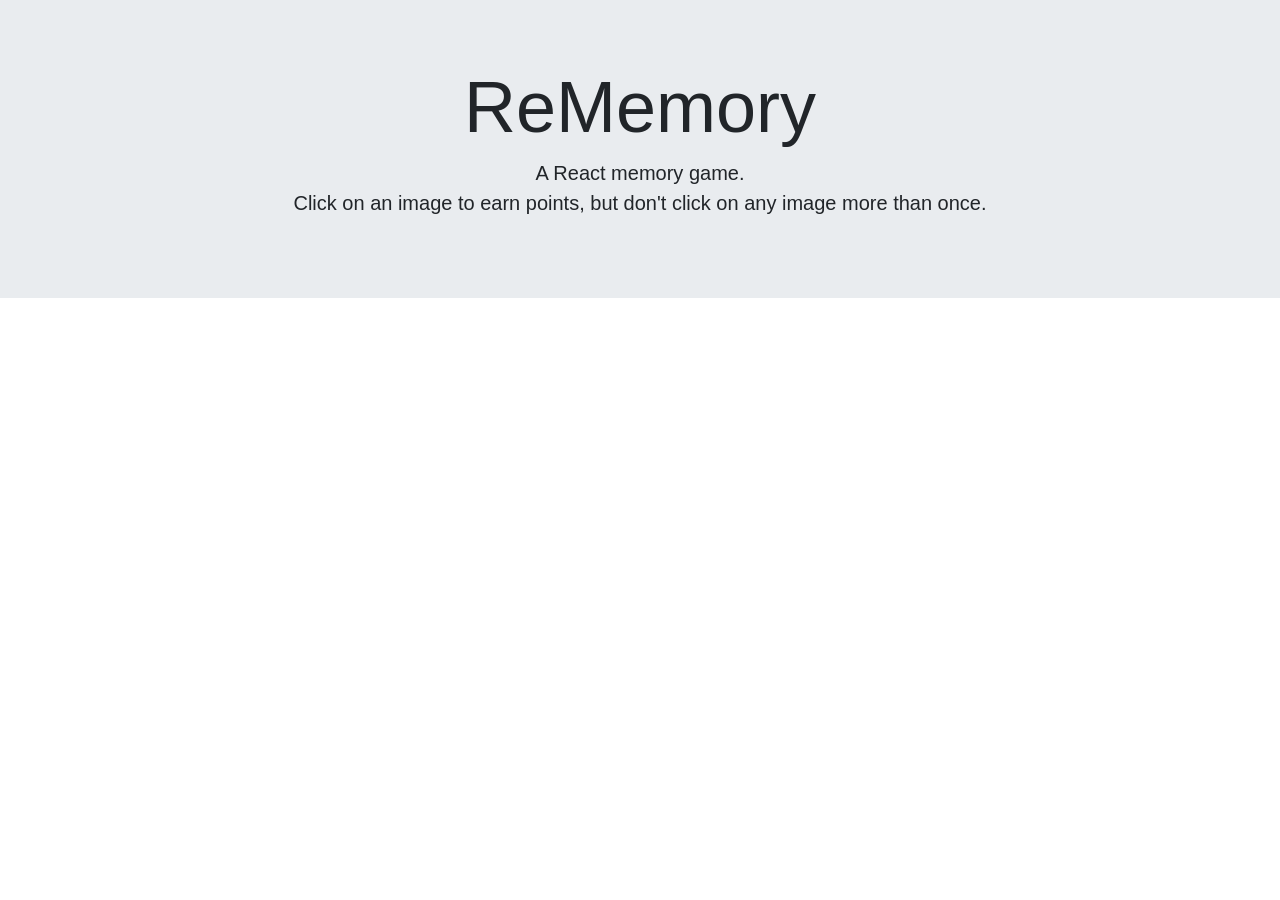
==== memory-game/public/index.html @ 25085734 "init commit" ====
<!DOCTYPE html>
<html lang="en">
  <head>
    <meta charset="utf-8">
    <meta name="viewport" content="width=device-width, initial-scale=1, shrink-to-fit=no">
    <meta name="theme-color" content="#000000">
    <!--
      manifest.json provides metadata used when your web app is added to the
      homescreen on Android. See https://developers.google.com/web/fundamentals/engage-and-retain/web-app-manifest/
    -->
    <link rel="manifest" href="%PUBLIC_URL%/manifest.json">
    <link rel="shortcut icon" href="%PUBLIC_URL%/favicon.ico">
    <link rel="stylesheet" href="https://maxcdn.bootstrapcdn.com/bootstrap/4.0.0-beta.2/css/bootstrap.min.css" integrity="sha384-PsH8R72JQ3SOdhVi3uxftmaW6Vc51MKb0q5P2rRUpPvrszuE4W1povHYgTpBfshb" crossorigin="anonymous">
    <link rel="stylesheet" type="text/css" href="./index.css" >
    <!--
      Notice the use of %PUBLIC_URL% in the tags above.
      It will be replaced with the URL of the `public` folder during the build.
      Only files inside the `public` folder can be referenced from the HTML.

      Unlike "/favicon.ico" or "favicon.ico", "%PUBLIC_URL%/favicon.ico" will
      work correctly both with client-side routing and a non-root public URL.
      Learn how to configure a non-root public URL by running `npm run build`.
    -->
    <title>ReMemory | React Memory Game</title>
  </head>
  <body>
    <noscript>
      You need to enable JavaScript to run this app.
    </noscript>
    <div class="jumbotron jumbotron-fluid">
      <h1 class="display-3 text-center">ReMemory</h1>
      <p class="lead text-center">A React memory game.<br>Click on an image to earn points, but don't click on any image more than once.</p>
    </div>
    <div class="container">
      <div id="root"></div>
    </div>
    <br><br>
    <!--
      This HTML file is a template.
      If you open it directly in the browser, you will see an empty page.

      You can add webfonts, meta tags, or analytics to this file.
      The build step will place the bundled scripts into the <body> tag.

      To begin the development, run `npm start` or `yarn start`.
      To create a production bundle, use `npm run build` or `yarn build`.
    -->
  </body>
</html>
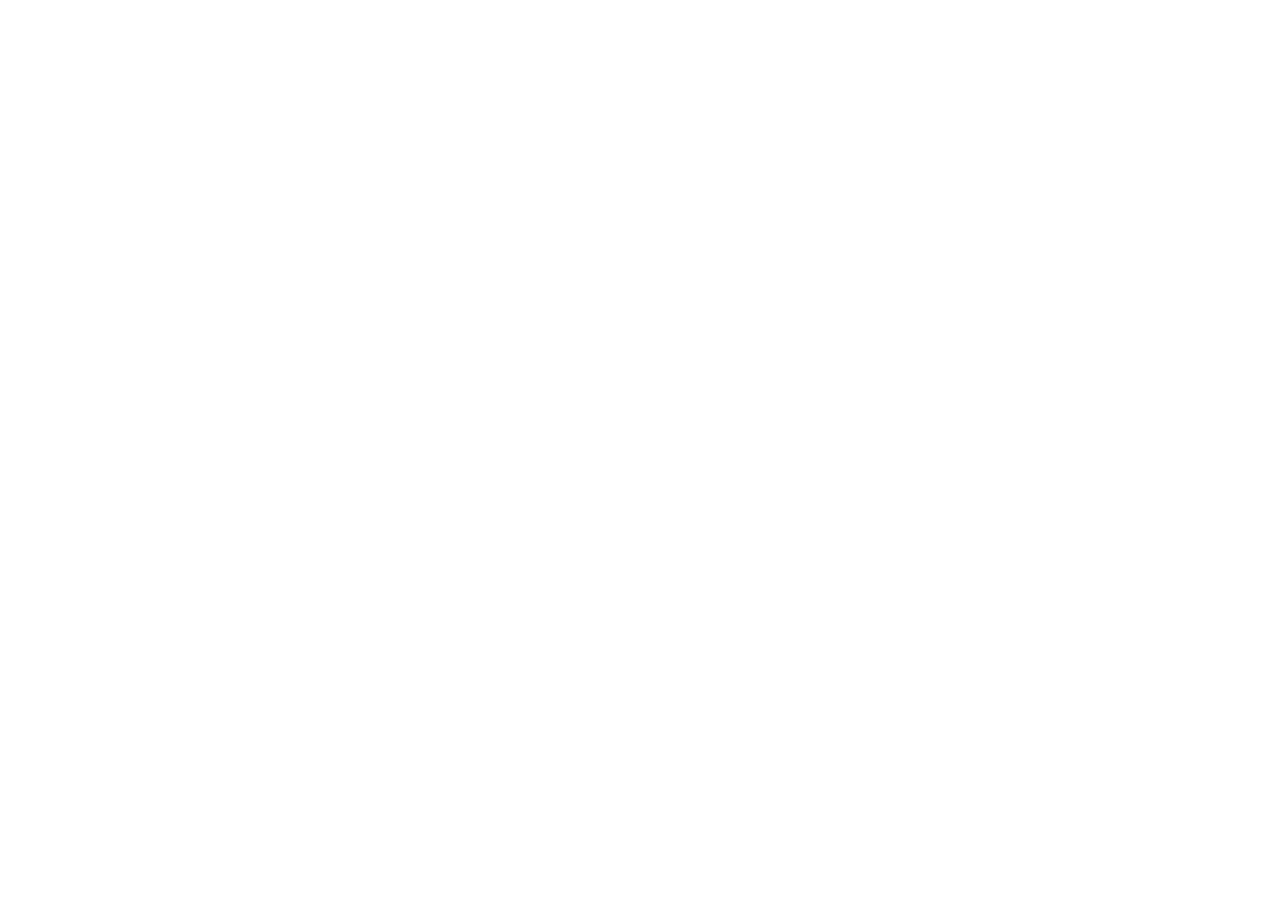
==== commit 1af89ec9: "working game" ====
--- a/memory-game/public/index.html
+++ b/memory-game/public/index.html
@@ -27,13 +27,7 @@
     <noscript>
       You need to enable JavaScript to run this app.
     </noscript>
-    <div class="jumbotron jumbotron-fluid">
-      <h1 class="display-3 text-center">ReMemory</h1>
-      <p class="lead text-center">A React memory game.<br>Click on an image to earn points, but don't click on any image more than once.</p>
-    </div>
-    <div class="container">
-      <div id="root"></div>
-    </div>
+    <div id="root"></div>
     <br><br>
     <!--
       This HTML file is a template.
@@ -45,5 +39,8 @@
       To begin the development, run `npm start` or `yarn start`.
       To create a production bundle, use `npm run build` or `yarn build`.
     -->
+    <script src="https://code.jquery.com/jquery-3.2.1.slim.min.js" integrity="sha384-KJ3o2DKtIkvYIK3UENzmM7KCkRr/rE9/Qpg6aAZGJwFDMVNA/GpGFF93hXpG5KkN" crossorigin="anonymous"></script>
+    <script src="https://cdnjs.cloudflare.com/ajax/libs/popper.js/1.12.3/umd/popper.min.js" integrity="sha384-vFJXuSJphROIrBnz7yo7oB41mKfc8JzQZiCq4NCceLEaO4IHwicKwpJf9c9IpFgh" crossorigin="anonymous"></script>
+    <script src="https://maxcdn.bootstrapcdn.com/bootstrap/4.0.0-beta.2/js/bootstrap.min.js" integrity="sha384-alpBpkh1PFOepccYVYDB4do5UnbKysX5WZXm3XxPqe5iKTfUKjNkCk9SaVuEZflJ" crossorigin="anonymous"></script>
   </body>
 </html>
